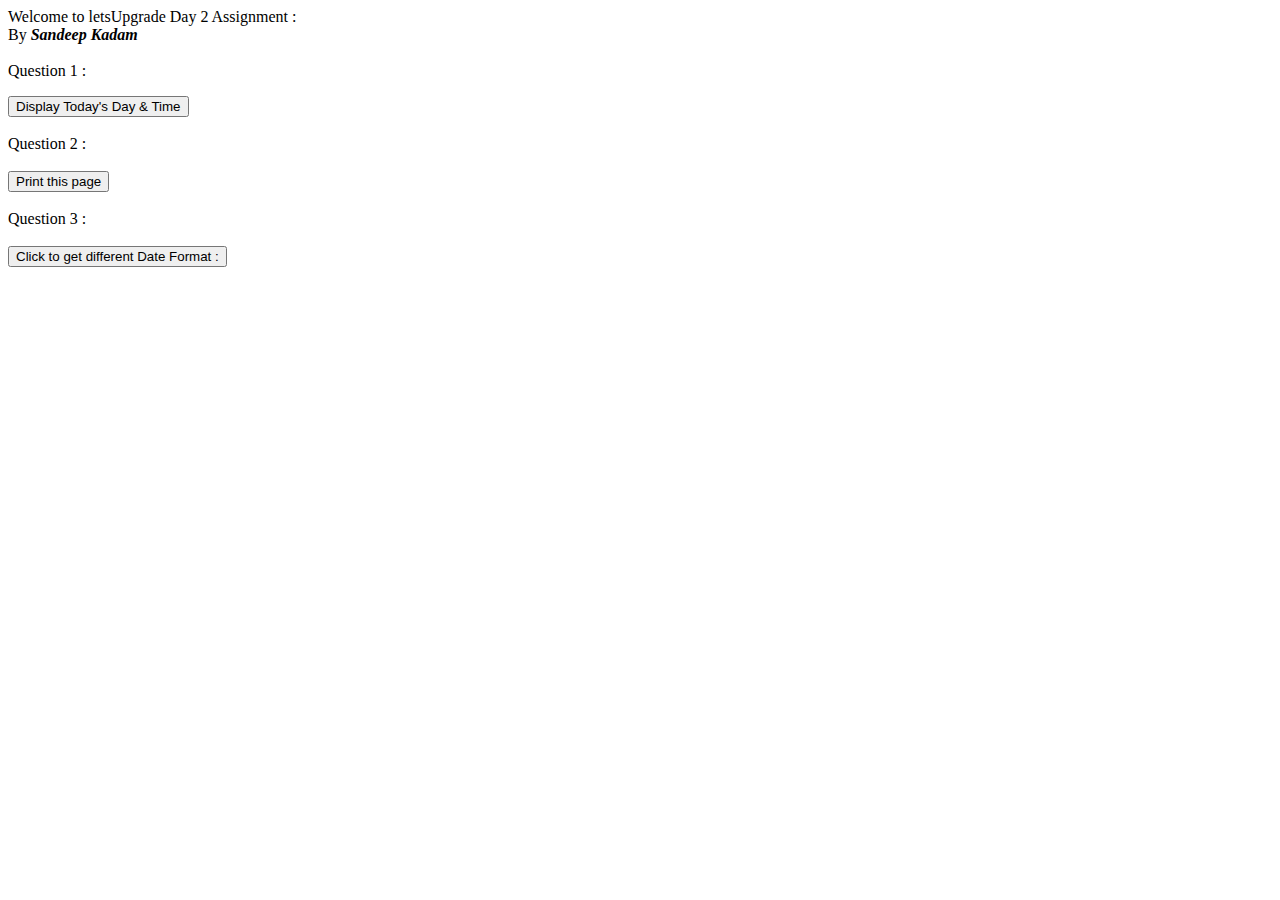
==== Batch-1/Day-2/Day_2_Assignment.html @ 030dd23d "LetsUpgrade Javascript Day 2 Assignement" ====
<html>
    <head>
        <title>
            Javascript Assignment
        </title>
    </head>
    <body>
        <script>
            var weekday = new Array(7);
            weekday[0] = "Sunday";
            weekday[1] = "Monday";
            weekday[2] = "Tuesday";
            weekday[3] = "Wednesday";
            weekday[4] = "Thursday";
            weekday[5] = "Friday";
            weekday[6] = "Saturday";

            var date = new Date();

            function displayDateTime(){

                document.getElementById("dayName").innerHTML=weekday[date.getDay()];

                var hours = date.getHours();
                var minutes = date.getMinutes();
                var seconds = date.getSeconds();
                var ampm = hours >= 12 ? 'PM' : 'AM';
                hours = hours % 12;
                hours = hours ? hours : 12; // the hour '0' should be '12'
                minutes = minutes < 10 ? '0'+minutes : minutes;
                seconds = seconds < 10 ? '0'+seconds : seconds;
                var strTime = hours + ampm + ' : ' + minutes + ' : ' + seconds;

                document.getElementById("timeFormat").innerHTML=strTime;
            }

            function showDifferentDateFormat(){
                var dd = date.getDate(); 
                var mm = date.getMonth() + 1; 
        
                var yyyy = date.getFullYear(); 
                if (dd < 10) { 
                    dd = '0' + dd; 
                } 
                if (mm < 10) { 
                    mm = '0' + mm; 
                } 
                var format1 = mm + '-' + dd + '-' + yyyy;
                var format2 = mm + '/' + dd + '/' + yyyy;
                var format3 = dd + '-' + mm + '-' + yyyy;
                var format4 = dd + '/' + mm + '/' + yyyy;

                var finalFormat = "format_1 (mm-dd-yyyy) : " + format1 +
                "<br> format_2 (mm/dd/yyyy) : " + format2 + 
                "<br> format_3 (dd-mm-yyyy) : " + format3 +
                "<br> format_4 (dd/mm/yyyy) : " + format4  ; 

                document.getElementById("dateFormat").innerHTML=finalFormat;
            }
        </script>
        <div>
            Welcome to letsUpgrade Day 2 Assignment :<br>
            
            By <i><b>Sandeep Kadam</b></i> <br><br>

            Question 1 :<br>

            <p id="dayName"></p>
            <p id="timeFormat"></p>
            <button onclick="displayDateTime();">Display Today's Day & Time</button><br><br>
            
            Question 2 :<br><br>

            <button onclick="window.print()">Print this page</button><br><br>

            Question 3 :<br><br>
            <button onclick="showDifferentDateFormat();">Click to get different Date Format :</button>
            <p id="dateFormat"></p>
        </div>
    </body>
</html>
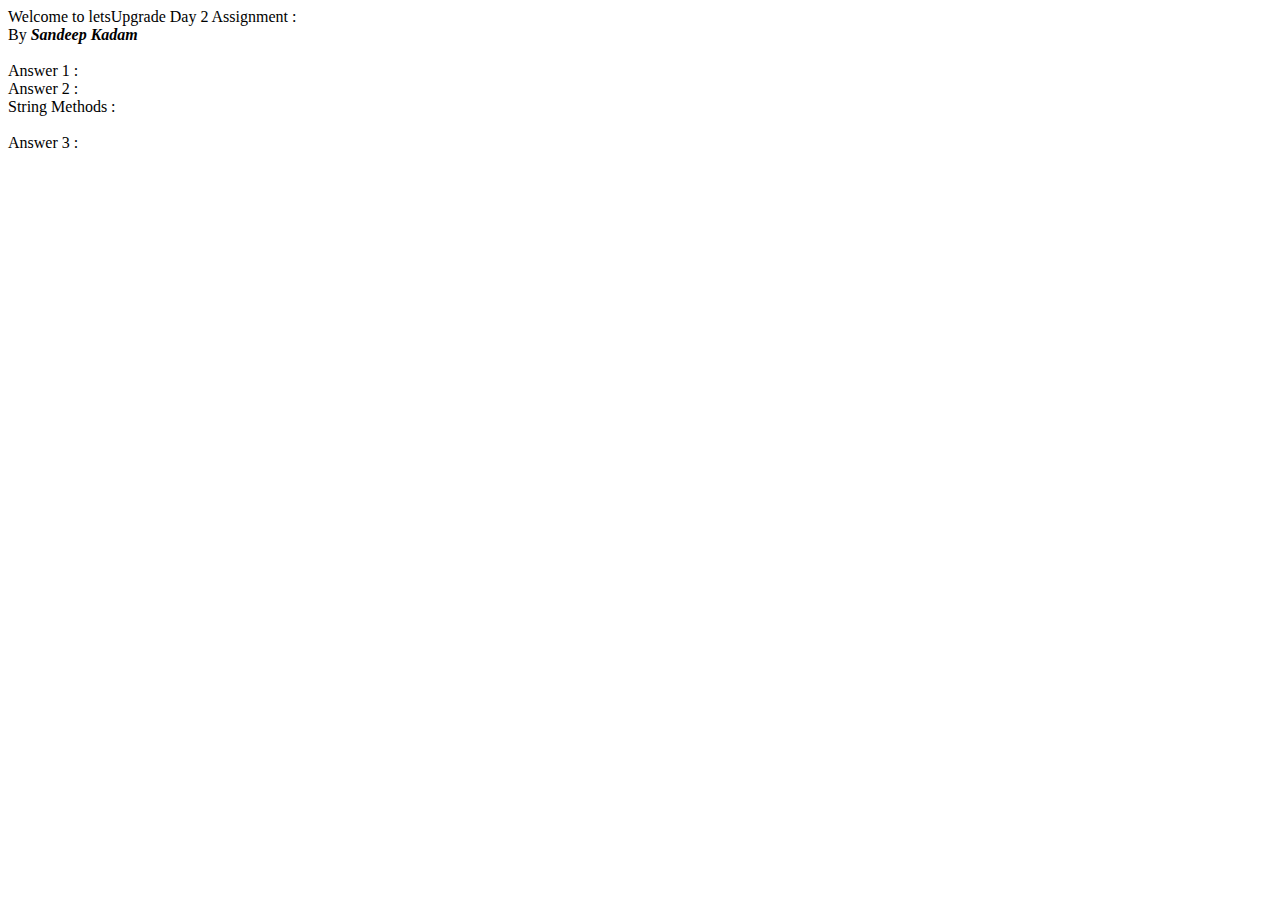
==== commit 2d047fa9: "Add files via upload" ====
--- a/Batch-1/Day-2/Day_2_Assignment.html
+++ b/Batch-1/Day-2/Day_2_Assignment.html
@@ -5,77 +5,65 @@
         </title>
     </head>
     <body>
+        Welcome to letsUpgrade Day 2 Assignment :<br>
+        
+        By <i><b>Sandeep Kadam</b></i> <br><br>
+
+        Answer 1 :<br>
         <script>
-            var weekday = new Array(7);
-            weekday[0] = "Sunday";
-            weekday[1] = "Monday";
-            weekday[2] = "Tuesday";
-            weekday[3] = "Wednesday";
-            weekday[4] = "Thursday";
-            weekday[5] = "Friday";
-            weekday[6] = "Saturday";
+            let name = prompt("What is your name?");
+            
+            console.log(`Your name is ${name}`);
+            
+        </script>
 
-            var date = new Date();
+        Answer 2 :<br>
+        String Methods : <br>
+        
+        <script>
+            let str = "WELCOME TO JAVASCRIPT";
+            let str2 = " Hi Everyone";
+            // return character at specified index
+            console.log(str.charAt(0)); //W
+            // return ASCII CODE of character at specified index
+            console.log(str.charCodeAt(0)); //87
+            // combines/adds two strings
+            console.log(str.concat(str2)); // WELCOME TO JAVASCRIPT HI EVERYONE
+            //checks if string ends with specified string
+            console.log(str.endsWith("JAVASCRIPT")); // true
+            //checks if string contains specified string
+            console.log(str.includes("JAVASCRIPT")); // true
+            //checks index of specified word in a string
+            console.log(str.indexOf("WELCOME")); // 0
+            //return last index of specified string
+            console.log(str.lastIndexOf("TO")); // 8
+            // returns length of string
+            console.log(str.length);    // 21
+            //returns index of specified string
+            console.log(str.search("JAVASCRIPT")); //11
+            //returns string between 5 to 10 index position
+            console.log(str.slice(5, 10)); // ME TO  //accepts positive as well as negative index
+            //returns substring between 8 to 13 index position
+            console.log(str.substring(8, 13)); //TO JA // accepts only positive index
+            // replace original string with specified replacer string
+            console.log(str.replace("JAVASCRIPT", "JAVA")); // WELCOME TO JAVA
+            //convert whole string to lower case
+            console.log(str.toLowerCase()); // welcome to javascript
+            //convert whole string to upper case
+            console.log(str2.toUpperCase()); //HI EVERYONE
+            console.log(str.trim()); // Remove whitespaces from both sides of string
+        </script>
 
-            function displayDateTime(){
+        <br> Answer 3 : <br>
+        <script>
+        let age = prompt("What is your age ?");
 
-                document.getElementById("dayName").innerHTML=weekday[date.getDay()];
-
-                var hours = date.getHours();
-                var minutes = date.getMinutes();
-                var seconds = date.getSeconds();
-                var ampm = hours >= 12 ? 'PM' : 'AM';
-                hours = hours % 12;
-                hours = hours ? hours : 12; // the hour '0' should be '12'
-                minutes = minutes < 10 ? '0'+minutes : minutes;
-                seconds = seconds < 10 ? '0'+seconds : seconds;
-                var strTime = hours + ampm + ' : ' + minutes + ' : ' + seconds;
-
-                document.getElementById("timeFormat").innerHTML=strTime;
-            }
-
-            function showDifferentDateFormat(){
-                var dd = date.getDate(); 
-                var mm = date.getMonth() + 1; 
+        if(age >= 21){
+            console.log("You can DRINK!");
+        } else {
+            console.log("You cannot DRINK!");
+        }
+        </script>
         
-                var yyyy = date.getFullYear(); 
-                if (dd < 10) { 
-                    dd = '0' + dd; 
-                } 
-                if (mm < 10) { 
-                    mm = '0' + mm; 
-                } 
-                var format1 = mm + '-' + dd + '-' + yyyy;
-                var format2 = mm + '/' + dd + '/' + yyyy;
-                var format3 = dd + '-' + mm + '-' + yyyy;
-                var format4 = dd + '/' + mm + '/' + yyyy;
-
-                var finalFormat = "format_1 (mm-dd-yyyy) : " + format1 +
-                "<br> format_2 (mm/dd/yyyy) : " + format2 + 
-                "<br> format_3 (dd-mm-yyyy) : " + format3 +
-                "<br> format_4 (dd/mm/yyyy) : " + format4  ; 
-
-                document.getElementById("dateFormat").innerHTML=finalFormat;
-            }
-        </script>
-        <div>
-            Welcome to letsUpgrade Day 2 Assignment :<br>
-            
-            By <i><b>Sandeep Kadam</b></i> <br><br>
-
-            Question 1 :<br>
-
-            <p id="dayName"></p>
-            <p id="timeFormat"></p>
-            <button onclick="displayDateTime();">Display Today's Day & Time</button><br><br>
-            
-            Question 2 :<br><br>
-
-            <button onclick="window.print()">Print this page</button><br><br>
-
-            Question 3 :<br><br>
-            <button onclick="showDifferentDateFormat();">Click to get different Date Format :</button>
-            <p id="dateFormat"></p>
-        </div>
     </body>
 </html>